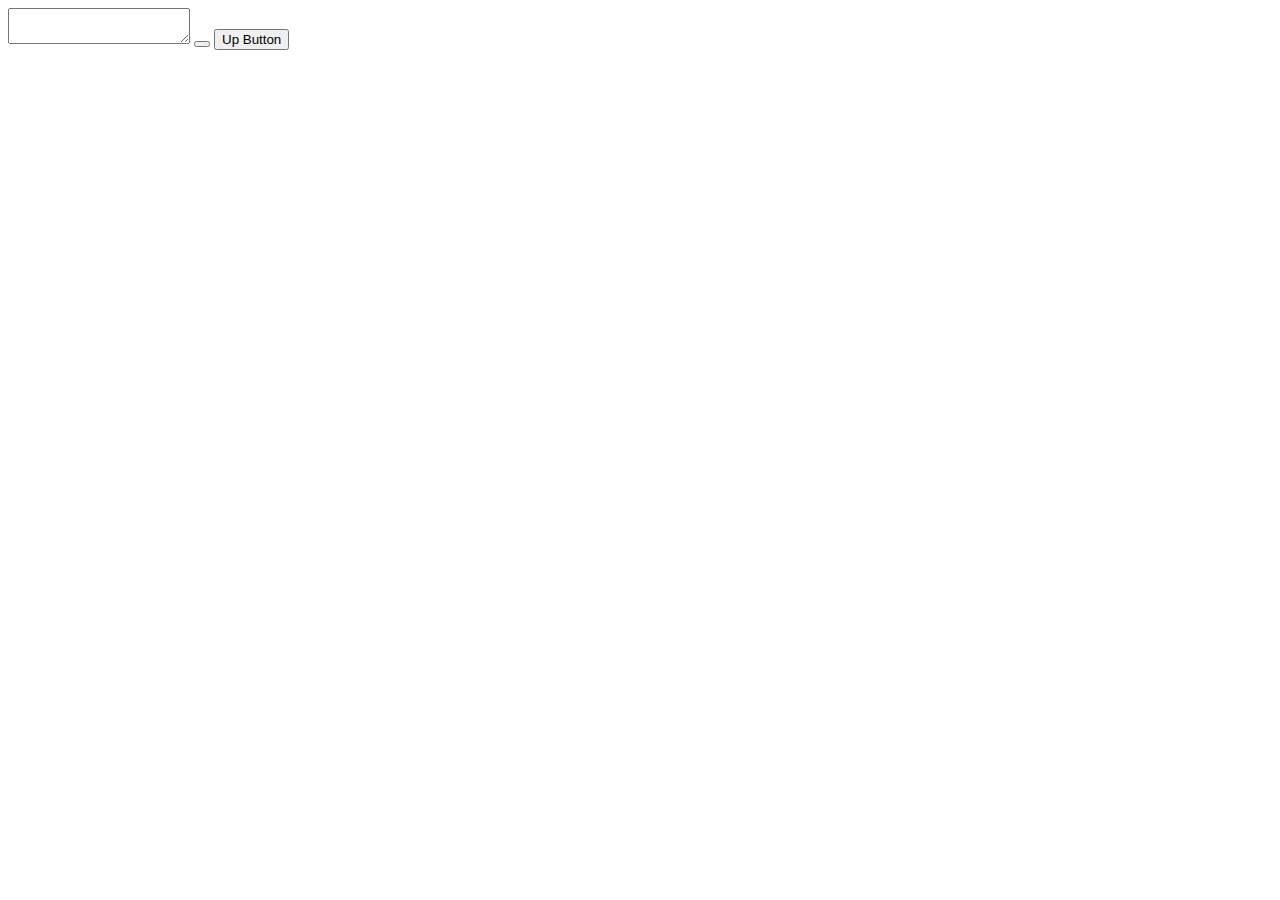
==== index.html @ 37232682 "Added URL text box" ====
<!DOCTYPE html>
    <body>
        <textarea id="urlBox"></textarea>
        <button onclick="updateurl()"></button>
        <button onclick="up()" id="upBtn">Up</button>
    </body>
    <head>
        <script src="reqs.tsx"></script>
    </head>
</html>
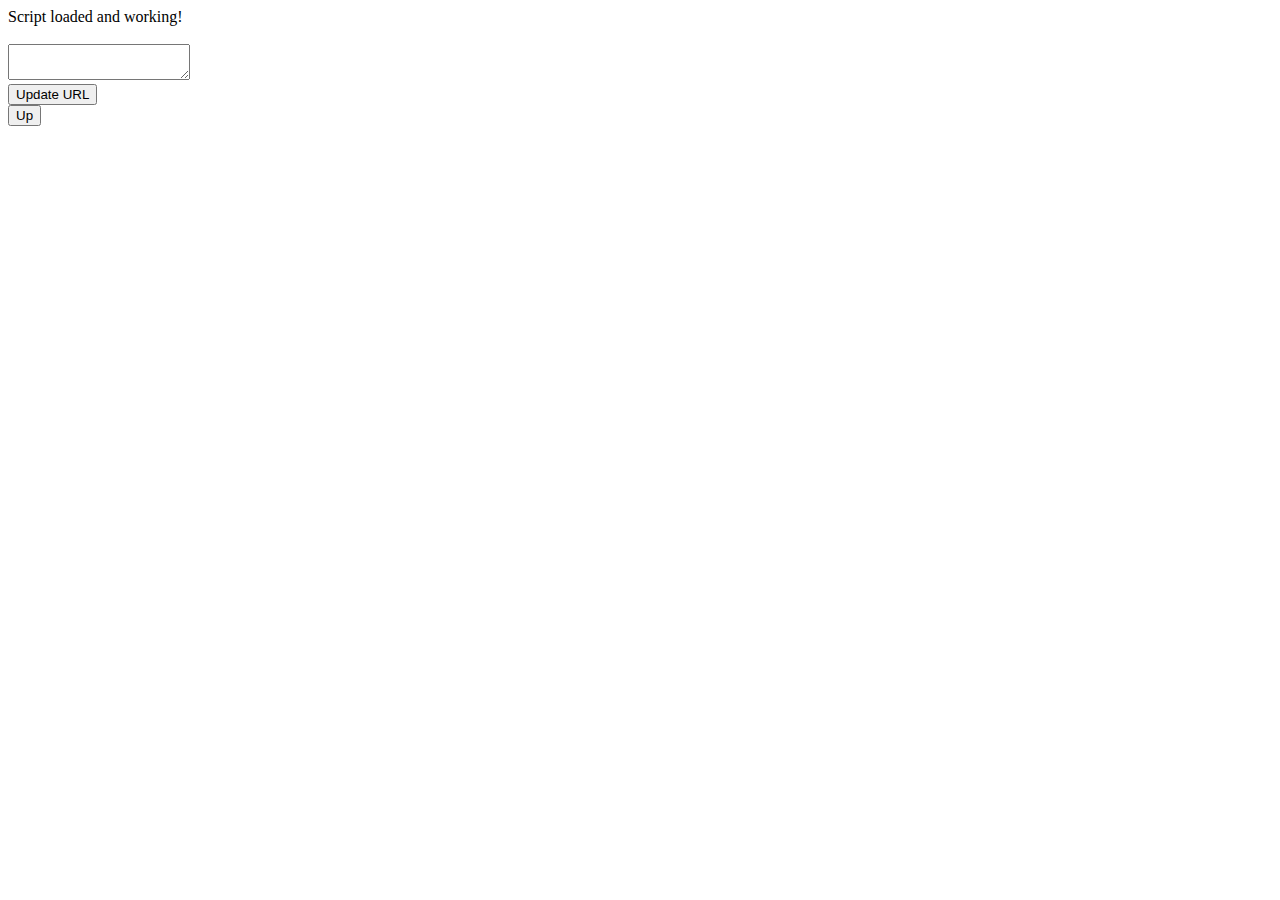
==== commit 8f2dccdc: "Add script check" ====
--- a/index.html
+++ b/index.html
@@ -1,10 +1,11 @@
 <!DOCTYPE html>
     <body>
-        <textarea id="urlBox"></textarea>
-        <button onclick="updateurl()"></button>
+        <div id="scriptWorks">Script not loaded yet, nothing will work!</div><br>
+        <textarea id="urlBox"></textarea><br>
+        <button onclick="updateurl()">Update URL</button><br>
         <button onclick="up()" id="upBtn">Up</button>
     </body>
     <head>
         <script src="reqs.tsx"></script>
     </head>
-</html>+</html>
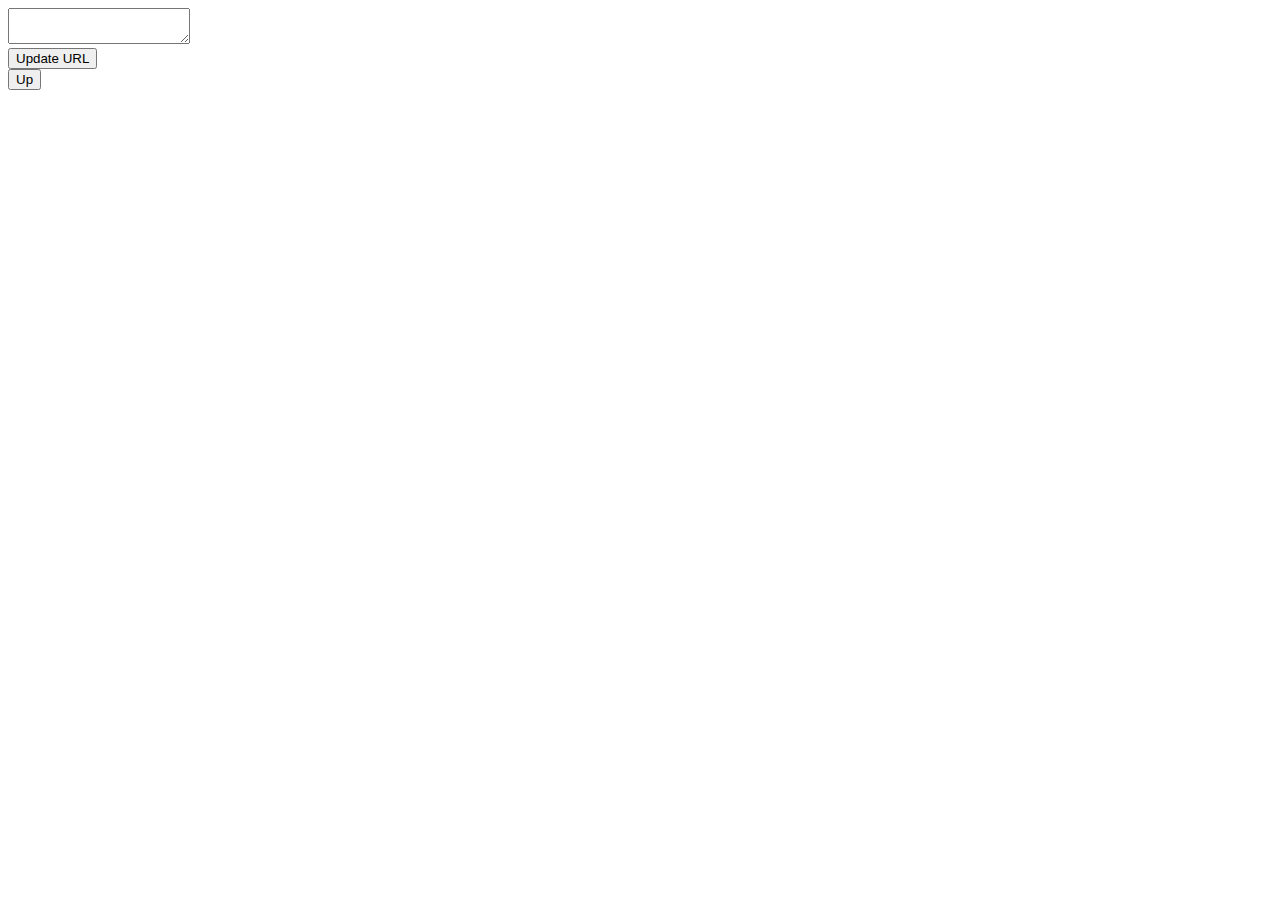
==== commit c3f39d04: "Delete load()" ====
--- a/index.html
+++ b/index.html
@@ -1,11 +1,11 @@
 <!DOCTYPE html>
+    <head>
+        <link rel="stylesheet" href="stylesheet.css"></style>
+        <script src="reqs.tsx"></script>
+    </head>
     <body>
-        <div id="scriptWorks">Script not loaded yet, nothing will work!</div><br>
         <textarea id="urlBox"></textarea><br>
         <button onclick="updateurl()">Update URL</button><br>
         <button onclick="up()" id="upBtn">Up</button>
     </body>
-    <head>
-        <script src="reqs.tsx"></script>
-    </head>
 </html>
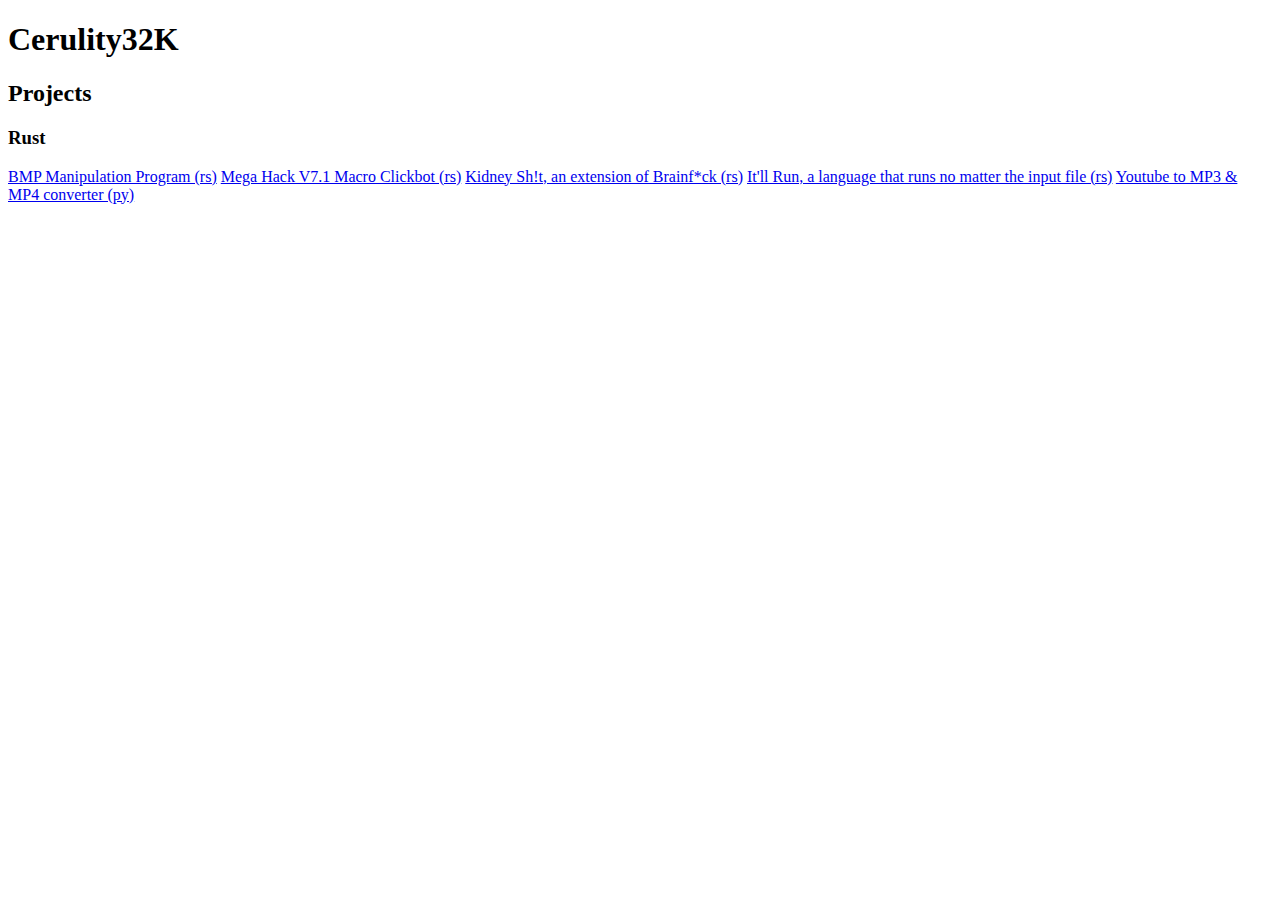
==== commit 0128e2d0: "Update website for portfolio" ====
--- a/index.html
+++ b/index.html
@@ -1,11 +1,17 @@
 <!DOCTYPE html>
     <head>
         <link rel="stylesheet" href="stylesheet.css"></style>
-        <script src="reqs.tsx"></script>
+        <script src="script.js"></script>
+        <title>Cerulity32K's Website</title>
     </head>
     <body>
-        <textarea id="urlBox"></textarea><br>
-        <button onclick="updateurl()">Update URL</button><br>
-        <button onclick="up()" id="upBtn">Up</button>
+        <h1>Cerulity32K</h1>
+        <h2>Projects</h2>
+        <h3>Rust</h3>
+        <a href="https://github.com/Cerulity64X/image_stuff">BMP Manipulation Program (rs)</a>
+        <a href="https://github.com/Cerulity64X/mh71_clickbot">Mega Hack V7.1 Macro Clickbot (rs)</a>
+        <a href="https://github.com/Cerulity64X/kidney_shit">Kidney Sh!t, an extension of Brainf*ck (rs)</a>
+        <a href="https://github.com/Cerulity64X/itll_run">It'll Run, a language that runs no matter the input file (rs)</a>
+        <a href="https://github.com/Cerulity64X/ytmp4-ytmp3">Youtube to MP3 & MP4 converter (py)</a>
     </body>
 </html>
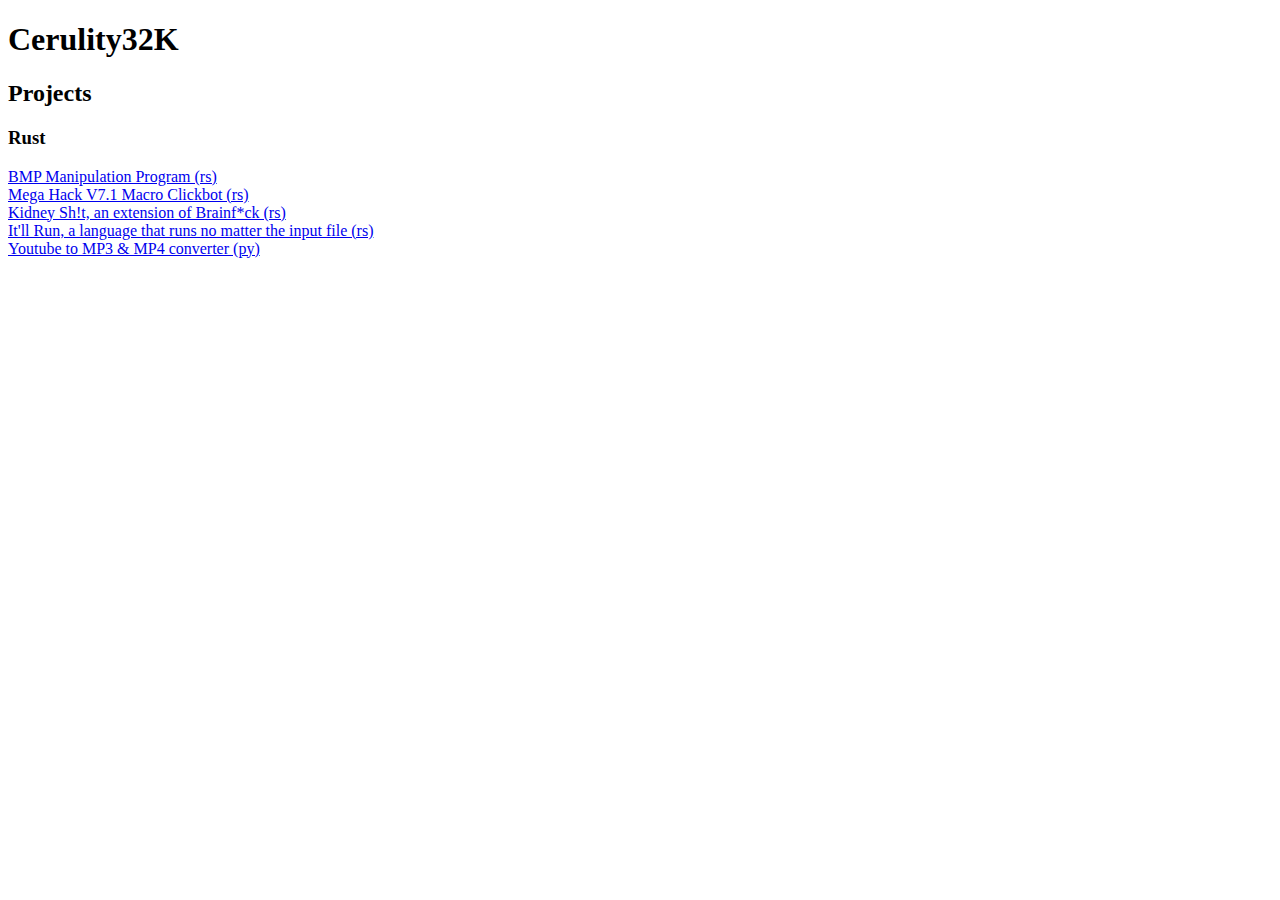
==== commit 2178a350: "Add line breaks" ====
--- a/index.html
+++ b/index.html
@@ -8,10 +8,10 @@
         <h1>Cerulity32K</h1>
         <h2>Projects</h2>
         <h3>Rust</h3>
-        <a href="https://github.com/Cerulity64X/image_stuff">BMP Manipulation Program (rs)</a>
-        <a href="https://github.com/Cerulity64X/mh71_clickbot">Mega Hack V7.1 Macro Clickbot (rs)</a>
-        <a href="https://github.com/Cerulity64X/kidney_shit">Kidney Sh!t, an extension of Brainf*ck (rs)</a>
-        <a href="https://github.com/Cerulity64X/itll_run">It'll Run, a language that runs no matter the input file (rs)</a>
+        <a href="https://github.com/Cerulity64X/image_stuff">BMP Manipulation Program (rs)</a><br>
+        <a href="https://github.com/Cerulity64X/mh71_clickbot">Mega Hack V7.1 Macro Clickbot (rs)</a><br>
+        <a href="https://github.com/Cerulity64X/kidney_shit">Kidney Sh!t, an extension of Brainf*ck (rs)</a><br>
+        <a href="https://github.com/Cerulity64X/itll_run">It'll Run, a language that runs no matter the input file (rs)</a><br>
         <a href="https://github.com/Cerulity64X/ytmp4-ytmp3">Youtube to MP3 & MP4 converter (py)</a>
     </body>
 </html>
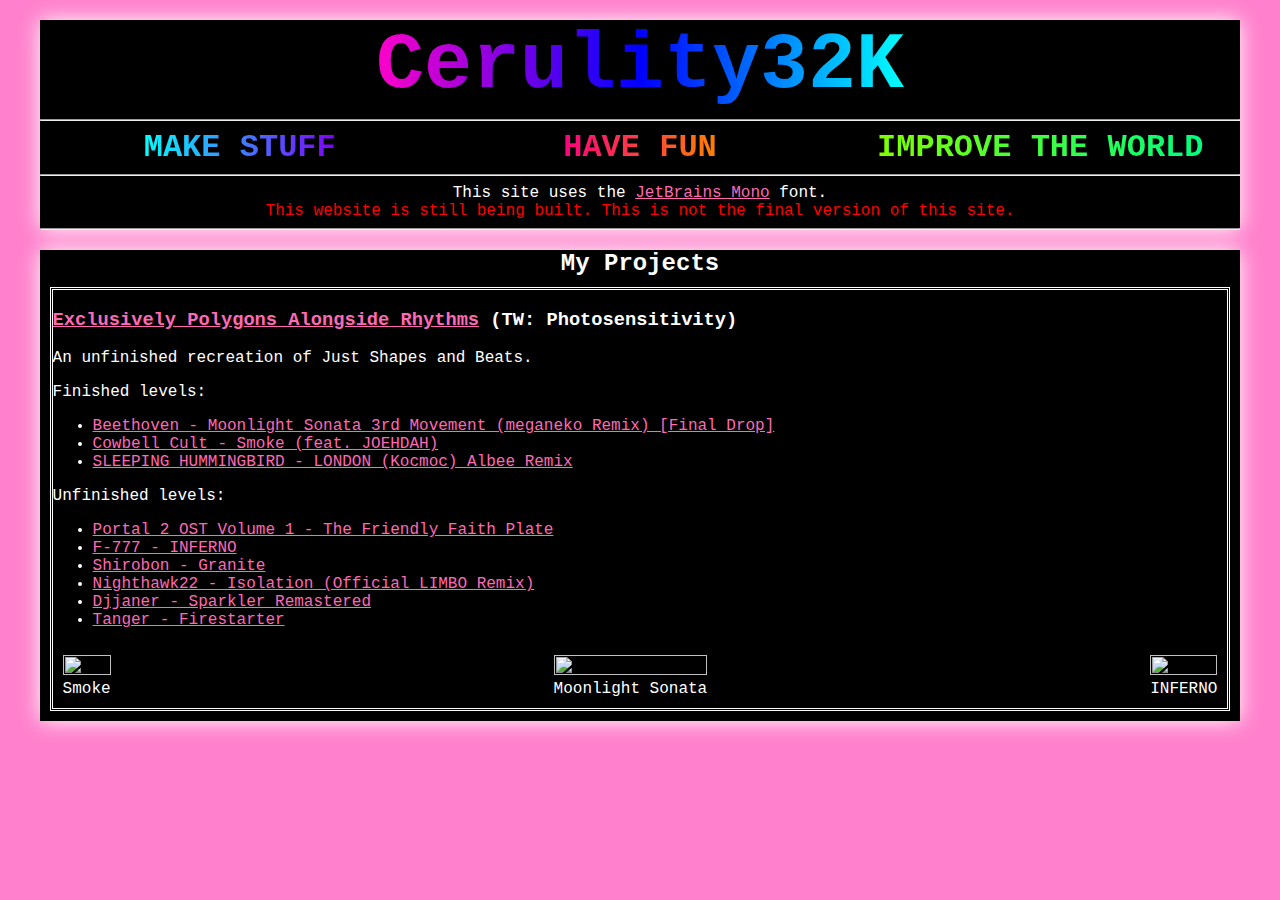
==== commit 781f65d2: "Pull in new version of website from Neocities." ====
--- a/index.html
+++ b/index.html
@@ -1,17 +1,63 @@
 <!DOCTYPE html>
-    <head>
-        <link rel="stylesheet" href="stylesheet.css"></style>
-        <script src="script.js"></script>
-        <title>Cerulity32K's Website</title>
-    </head>
-    <body>
-        <h1>Cerulity32K</h1>
-        <h2>Projects</h2>
-        <h3>Rust</h3>
-        <a href="https://github.com/Cerulity64X/image_stuff">BMP Manipulation Program (rs)</a><br>
-        <a href="https://github.com/Cerulity64X/mh71_clickbot">Mega Hack V7.1 Macro Clickbot (rs)</a><br>
-        <a href="https://github.com/Cerulity64X/kidney_shit">Kidney Sh!t, an extension of Brainf*ck (rs)</a><br>
-        <a href="https://github.com/Cerulity64X/itll_run">It'll Run, a language that runs no matter the input file (rs)</a><br>
-        <a href="https://github.com/Cerulity64X/ytmp4-ytmp3">Youtube to MP3 & MP4 converter (py)</a>
-    </body>
-</html>
+<html lang="en">
+<head>
+    <meta charset="UTF-8">
+    <meta name="viewport" content="width=device-width, initial-scale=1.0">
+    <script src="script.js"></script>
+    <link rel="stylesheet" href="style.css">
+    <title>Cerulity32K's Homepage</title>
+</head>
+<body>
+    <div class="container">
+        <h1 class="center bold jbm">Cerulity32K</h1>
+        <hr>
+        <div class="bold row">
+            <div class="mantra"><div class="center gradient" style="--start: var(--cyan); --end: var(--purple)">MAKE STUFF</div></div>
+            <div class="mantra"><div class="center gradient" style="--start: var(--fuschia); --end: var(--fire)">HAVE FUN</div></div>
+            <div class="mantra"><div class="center gradient" style="--start: var(--lime); --end: var(--sea)">IMPROVE THE WORLD</div></div>
+        </div>
+        <hr>
+        <p class="center">This site uses the <a href="https://www.jetbrains.com/lp/mono/">JetBrains Mono</a> font.</p>
+        <p class="center" style="color: red;">This website is still being built. This is not the final version of this site.</p>
+        <hr>
+    </div>
+    <div class="container">
+        <h2 class="center bold">My Projects</h2>
+        <div style="padding: 10px;">
+            <div class="box">
+                <h3><a href="https://github.com/Cerulity64X/epar">Exclusively Polygons Alongside Rhythms</a> (TW: Photosensitivity)</h3>
+                <p>An unfinished recreation of Just Shapes and Beats.</p>
+                <p>Finished levels:</p>
+                <ul>
+                    <li><a href="https://www.youtube.com/watch?v=j9-0GHeHV7c">Beethoven - Moonlight Sonata 3rd Movement (meganeko Remix) [Final Drop]</a></li>
+                    <li><a href="https://www.youtube.com/watch?v=Clx2ZEXhDCk">Cowbell Cult - Smoke (feat. JOEHDAH)</a></li>
+                    <li><a href="https://www.youtube.com/watch?v=eEKoD6Sg7zk">SLEEPING HUMMINGBIRD - LONDON (Kocmoc) Albee Remix</a></li>
+                </ul>
+                <p>Unfinished levels:</p>
+                <ul>
+                    <li><a href="https://www.youtube.com/watch?v=jIDY5Tx3GyQ">Portal 2 OST Volume 1 - The Friendly Faith Plate</a></li>
+                    <li><a href="https://www.youtube.com/watch?v=UuIt9UgZLHA">F-777 - INFERNO</a></li>
+                    <li><a href="https://www.youtube.com/watch?v=oqGmRagXxRc">Shirobon - Granite</a></li>
+                    <li><a href="https://www.youtube.com/watch?v=lNjVd00zKDE">Nighthawk22 - Isolation (Official LIMBO Remix)</a></li>
+                    <li><a href="https://www.youtube.com/watch?v=1zUkdOQFuBk">Djjaner - Sparkler Remastered</a></li>
+                    <li><a href="https://www.youtube.com/watch?v=akuinAS2MRk">Tanger - Firestarter</a></li>
+                </ul>
+                <div class="row">
+                    <div class="epar-showcase">
+                        <img src="epar/smoke.gif" class="rowimg">
+                        <p class="center">Smoke</p>
+                    </div>
+                    <div class="epar-showcase">
+                        <img src="epar/moonlight_sonata.gif" class="rowimg">
+                        <p class="center">Moonlight Sonata</p>
+                    </div>
+                    <div class="epar-showcase">
+                        <img src="epar/inferno.gif" class="rowimg">
+                        <p class="center">INFERNO</p>
+                    </div>
+                </div>
+            </div>
+        </div>
+    </div>
+</body>
+</html>--- a/style.css
+++ b/style.css
@@ -0,0 +1,126 @@
+@keyframes speen {
+    from { rotate: 0deg; }
+    to { rotate: 360deg; }
+}
+
+@font-face {
+    font-family: 'jbm';
+    src: url('https://github.com/Cerulity64X/wsrc/raw/main/JetBrainsMono-Regular.woff2');
+}
+
+body {
+    font-family: var(--jbml);
+    background-color: rgb(255, 128, 204);
+    color: #ffffff;
+}
+
+.blackbg {
+    background-color: black;
+}
+
+:root {
+    /* color presets */
+    --fuschia: rgba(255, 0, 128);
+    --fire: rgba(255, 128, 0);
+
+    --lime: rgba(128, 255, 0);
+    --sea: rgba(0, 255, 128);
+    
+    --cyan: cyan;
+    --purple: rgba(128, 0, 255);
+
+    /* font macro */
+    --jbml: 'jbm', 'JetBrains Mono', 'Consolas', 'Courier New', Courier, monospace;
+}
+
+a:link {
+    color: hotpink;
+}
+a:visited {
+    color: deeppink;
+}
+
+.gradient {
+    background-clip: text;
+    color: transparent;
+    background-image: linear-gradient(90deg, var(--start), var(--end));
+}
+
+/* Display title */
+h1 {
+    background-image: linear-gradient(90deg, rgba(255, 0, 202), rgb(0, 0, 255), cyan);
+    background-clip: text;
+    color: transparent;
+    font-size: 500%;
+    margin: 10px;
+}
+
+.bold {
+    font-weight: 900;
+}
+
+/* Main content container */
+.container {
+    display: block;
+    margin: 20px auto;
+    max-width: 80%;
+    min-width: 95%;
+    background-color: black;
+    box-shadow: 0px 0px 20px rgba(255, 255, 255, 1);
+}
+
+/* 
+ * 'how do i center a div' is the frontend version of  'how do i exit vim'
+ * infamous for being really hard, but is actually deceivingly simple
+ */
+.center {
+    margin: auto;
+    width: fit-content;
+}
+
+/* multiple elements in a row */
+.row {
+    display: flex;
+    justify-content: space-between;
+}
+
+/* 3 statement mantra */
+.mantra {
+    font-size: 200%;
+    width: 100%;
+}
+
+.box {
+    padding: 50px auto;
+    border: 3px double white;
+}
+
+.restrict {
+    object-fit: contain;
+}
+
+.epar-showcase {
+    padding: 10px;
+    height: fit-content;
+}
+
+.rowimg {
+    width: 100%;
+    height: 100%;
+    display: inline-block;
+}
+
+/* Fuschia-orange gradient */
+/*.fuschia-orange {
+    background-image: linear-gradient(90deg, rgba(255, 0, 128), rgba(255, 128, 0));
+}*/
+
+/* Lime-seagreen gradient */
+/*.lime-sea {
+    background-image: linear-gradient(90deg, , );
+}*/
+
+/* Cyan-purple gradient */
+/*.cyan-purple {
+    background-image: linear-gradient(90deg, cyan, var(--purple));
+}*/
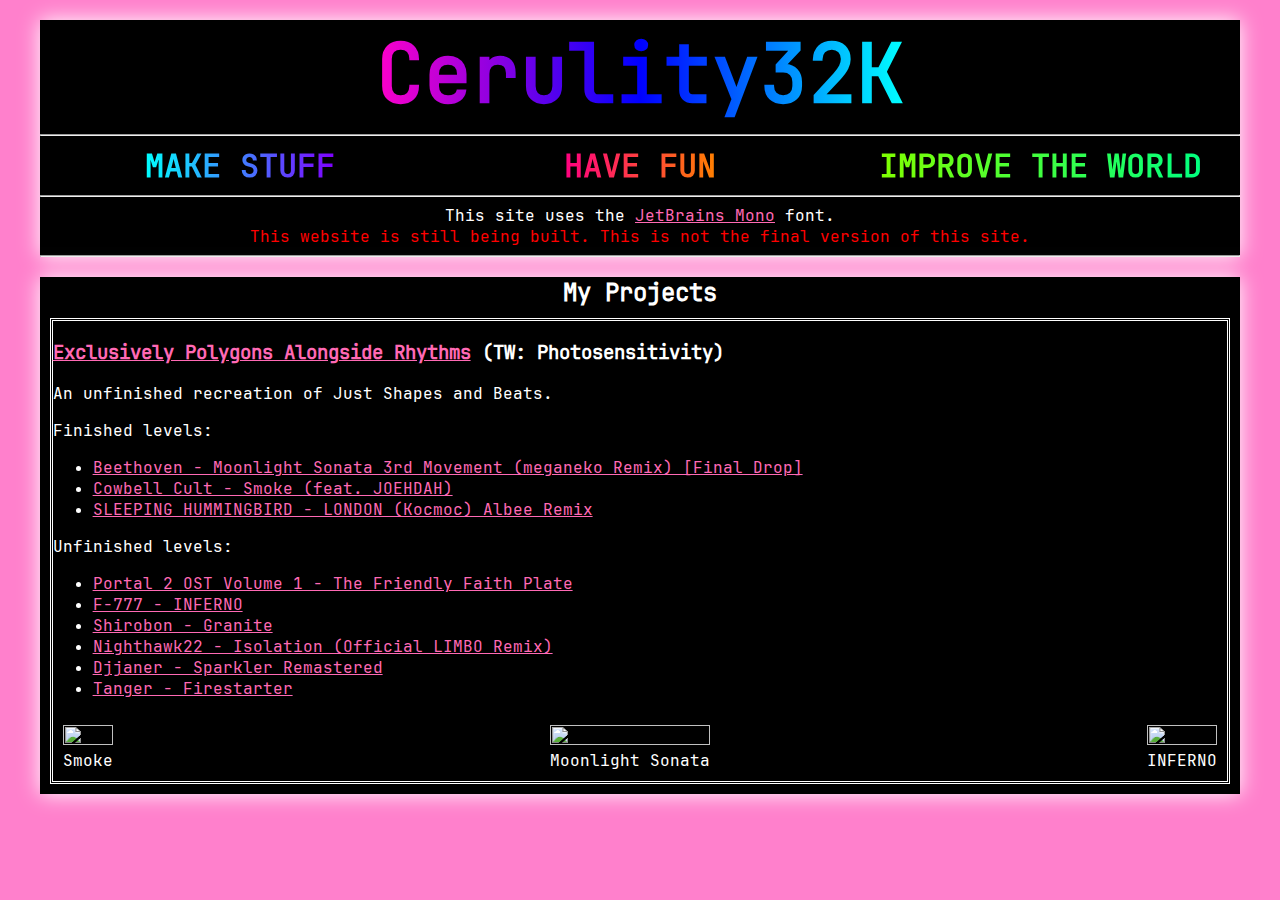
==== commit 43016201: "Localize font (idk how to CORS) and fix redirects." ====
--- a/index.html
+++ b/index.html
@@ -25,7 +25,7 @@
         <h2 class="center bold">My Projects</h2>
         <div style="padding: 10px;">
             <div class="box">
-                <h3><a href="https://github.com/Cerulity64X/epar">Exclusively Polygons Alongside Rhythms</a> (TW: Photosensitivity)</h3>
+                <h3><a href="https://github.com/Cerulity32K/epar">Exclusively Polygons Alongside Rhythms</a> (TW: Photosensitivity)</h3>
                 <p>An unfinished recreation of Just Shapes and Beats.</p>
                 <p>Finished levels:</p>
                 <ul>
--- a/style.css
+++ b/style.css
@@ -5,7 +5,7 @@
 
 @font-face {
     font-family: 'jbm';
-    src: url('https://github.com/Cerulity64X/wsrc/raw/main/JetBrainsMono-Regular.woff2');
+    src: url('JetBrainsMono.woff2');
 }
 
 body {
